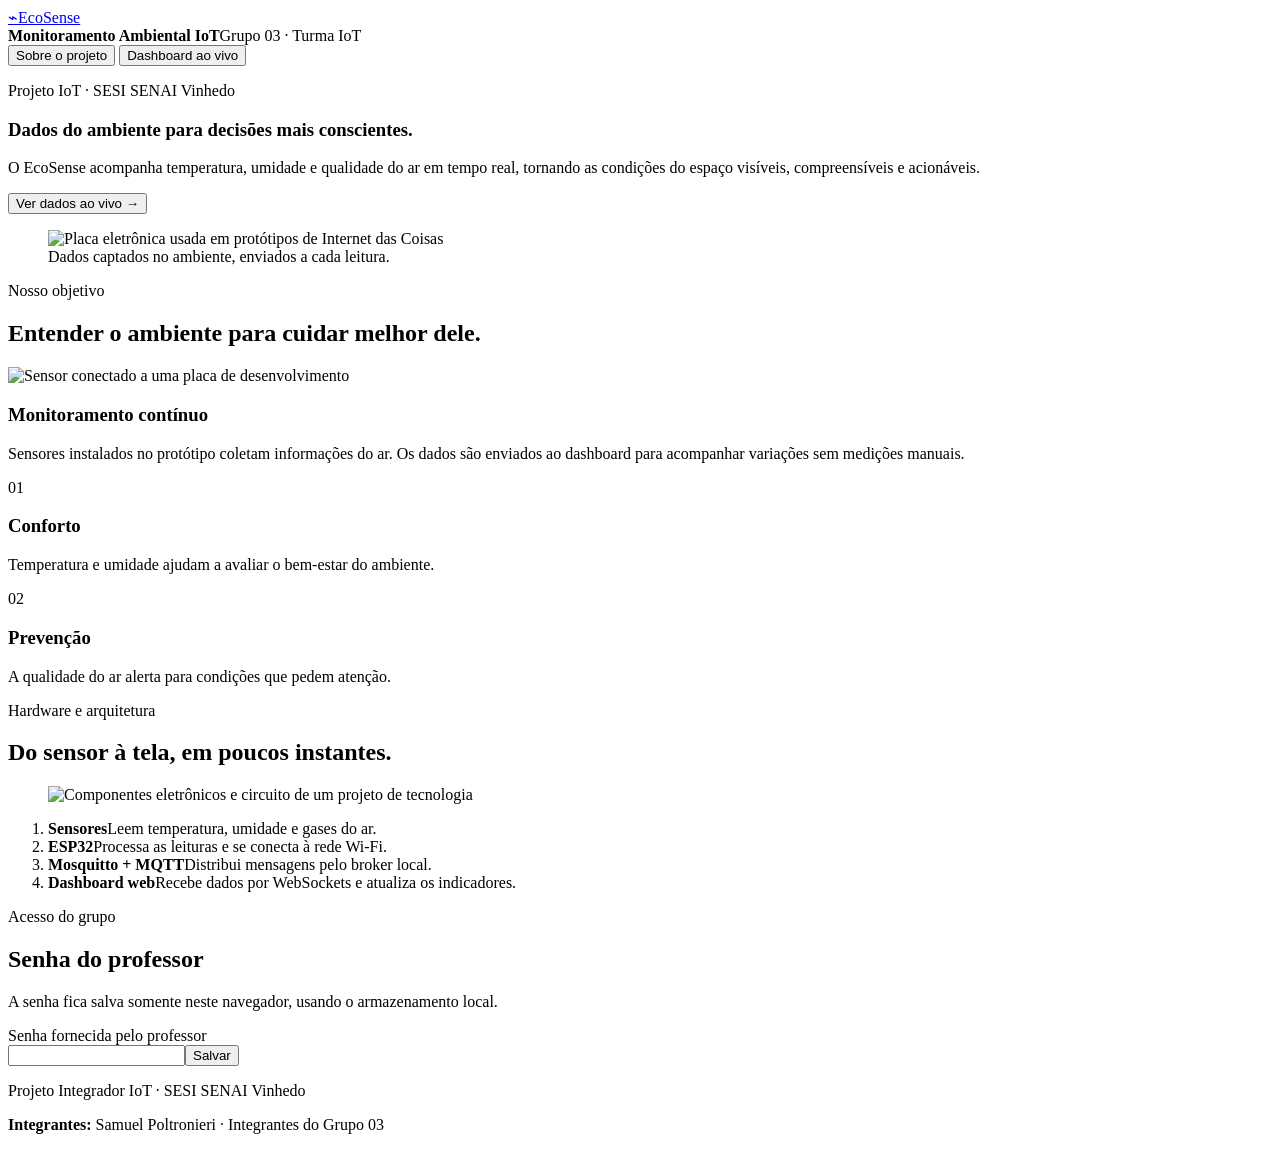
==== index.html @ 1d23834a "t" ====
<!doctype html>
<html lang="pt-BR">

<head>
  <meta charset="UTF-8" />
  <meta name="viewport" content="width=device-width, initial-scale=1.0" />
  <meta name="description" content="Projeto de monitoramento ambiental IoT do Grupo 03 do SESI SENAI Vinhedo." />
  <title>EcoSense | Monitoramento IoT</title>
  <link rel="preconnect" href="https://fonts.googleapis.com" />
  <link rel="preconnect" href="https://fonts.gstatic.com" crossorigin />
  <link
    href="https://fonts.googleapis.com/css2?family=DM+Sans:wght@400;500;600;700&family=Manrope:wght@500;600;700;800&display=swap"
    rel="stylesheet" />
  <link rel="stylesheet" href="index.css" />
  <script src="https://cdnjs.cloudflare.com/ajax/libs/paho-mqtt/1.0.1/mqttws31.min.js" defer></script>
  <script src="index.js" defer></script>
</head>

<body>
  <header class="site-header">
    <a class="brand" href="#sobre" aria-label="EcoSense - página inicial"><span class="brand-mark"
        aria-hidden="true">⌁</span><span>EcoSense</span></a>
    <div class="team-identification"><strong>Monitoramento Ambiental IoT</strong><span>Grupo 03 · Turma IoT</span></div>
    <nav class="main-nav" aria-label="Navegação principal">
      <button class="nav-link active" type="button" data-page="sobre" aria-current="page">Sobre o projeto</button>
      <button class="nav-link" type="button" data-page="dashboard">Dashboard ao vivo</button>
    </nav>
  </header>

  <main>
    <section id="sobre" class="page active" aria-labelledby="about-title">
      <section class="hero" aria-label="Apresentação do projeto">
        <div class="hero-copy">
          <p class="eyebrow">Projeto IoT · SESI SENAI Vinhedo</p>
          <h1 id="about-title">Dados do ambiente para decisões mais conscientes.</h1>
          <p class="hero-text">O EcoSense acompanha temperatura, umidade e qualidade do ar em tempo real, tornando as
            condições do espaço visíveis, compreensíveis e acionáveis.</p>
          <button class="button-primary" type="button" data-go-dashboard>Ver dados ao vivo <span
              aria-hidden="true">→</span></button>
        </div>
        <figure class="hero-image image-card">
          <img src="https://images.unsplash.com/photo-1558346490-a72e53ae2d4f?auto=format&fit=crop&w=1200&q=85"
            alt="Placa eletrônica usada em protótipos de Internet das Coisas" />
          <figcaption>Dados captados no ambiente, enviados a cada leitura.</figcaption>
        </figure>
      </section>

      <section class="content-section" aria-labelledby="objective-title">
        <div class="section-heading">
          <p class="eyebrow">Nosso objetivo</p>
          <h2 id="objective-title">Entender o ambiente para cuidar melhor dele.</h2>
        </div>
        <div class="article-grid">
          <article class="info-card info-card-wide">
            <img src="https://images.unsplash.com/photo-1605980776566-0486c3ac7617?auto=format&fit=crop&w=900&q=85"
              alt="Sensor conectado a uma placa de desenvolvimento" />
            <div>
              <h3>Monitoramento contínuo</h3>
              <p>Sensores instalados no protótipo coletam informações do ar. Os dados são enviados ao dashboard para
                acompanhar variações sem medições manuais.</p>
            </div>
          </article>
          <article class="info-card accent-card"><span class="card-number">01</span>
            <h3>Conforto</h3>
            <p>Temperatura e umidade ajudam a avaliar o bem-estar do ambiente.</p>
          </article>
          <article class="info-card accent-card"><span class="card-number">02</span>
            <h3>Prevenção</h3>
            <p>A qualidade do ar alerta para condições que pedem atenção.</p>
          </article>
        </div>
      </section>

      <section class="content-section architecture" aria-labelledby="architecture-title">
        <div class="section-heading">
          <p class="eyebrow">Hardware e arquitetura</p>
          <h2 id="architecture-title">Do sensor à tela, em poucos instantes.</h2>
        </div>
        <div class="architecture-layout">
          <figure class="architecture-image image-card"><img
              src="https://images.unsplash.com/photo-1518770660439-4636190af475?auto=format&fit=crop&w=1100&q=85"
              alt="Componentes eletrônicos e circuito de um projeto de tecnologia" /></figure>
          <ol class="flow-list">
            <li><strong>Sensores</strong><span>Leem temperatura, umidade e gases do ar.</span></li>
            <li><strong>ESP32</strong><span>Processa as leituras e se conecta à rede Wi-Fi.</span></li>
            <li><strong>Mosquitto + MQTT</strong><span>Distribui mensagens pelo broker local.</span></li>
            <li><strong>Dashboard web</strong><span>Recebe dados por WebSockets e atualiza os indicadores.</span></li>
          </ol>
        </div>
      </section>

      <section class="password-section" aria-labelledby="password-title">
        <div>
          <p class="eyebrow">Acesso do grupo</p>
          <h2 id="password-title">Senha do professor</h2>
          <p>A senha fica salva somente neste navegador, usando o armazenamento local.</p>
        </div>
        <form id="password-form" class="password-form">
          <label for="teacher-password">Senha fornecida pelo professor</label>
          <div class="password-controls"><input id="teacher-password" name="teacher-password" type="password"
              autocomplete="off" required /><button class="button-secondary" type="submit">Salvar</button></div>
          <p id="password-feedback" class="form-feedback" aria-live="polite"></p>
        </form>
      </section>
    </section>

    <section id="dashboard" class="page dashboard-page" aria-labelledby="dashboard-title" hidden>
      <div class="dashboard-header">
        <div>
          <p class="eyebrow">Leituras em tempo real</p>
          <h1 id="dashboard-title">Painel ambiental</h1>
          <p>Atualizações recebidas diretamente do protótipo IoT.</p>
        </div>
        <div id="status" class="connection-status disconnected" role="status" aria-live="polite"><span
            class="status-dot" aria-hidden="true"></span><span id="status-text">Desconectado</span></div>
      </div>
      <section class="metrics" aria-label="Indicadores ambientais">
        <article class="metric-card temperature-card"><span class="metric-icon" aria-hidden="true">♨</span>
          <p>Temperatura</p><strong><span id="temp">--</span><small>°C</small></strong><span
            class="metric-description">Condição térmica do ambiente</span>
        </article>
        <article class="metric-card humidity-card"><span class="metric-icon" aria-hidden="true">◒</span>
          <p>Umidade</p><strong><span id="hum">--</span><small>%</small></strong><span
            class="metric-description">Umidade relativa do ar</span>
        </article>
        <article class="metric-card air-card"><span class="metric-icon" aria-hidden="true">☁</span>
          <p>Qualidade do ar</p><strong id="air">--</strong><span class="metric-description">Leitura do sensor de
            gases</span>
        </article>
      </section>
      <aside class="live-note"><span aria-hidden="true">◉</span>O painel é atualizado automaticamente quando novas
        mensagens MQTT chegam.</aside>
      <div class="project-banner">Projeto IOT SESI SENAI Vinhedo Grupo 03</div>
    </section>
  </main>

  <footer class="site-footer">
    <p>Projeto Integrador IoT · SESI SENAI Vinhedo</p>
    <p><strong>Integrantes:</strong> Samuel Poltronieri · Integrantes do Grupo 03</p>
  </footer>
</body>

</html>
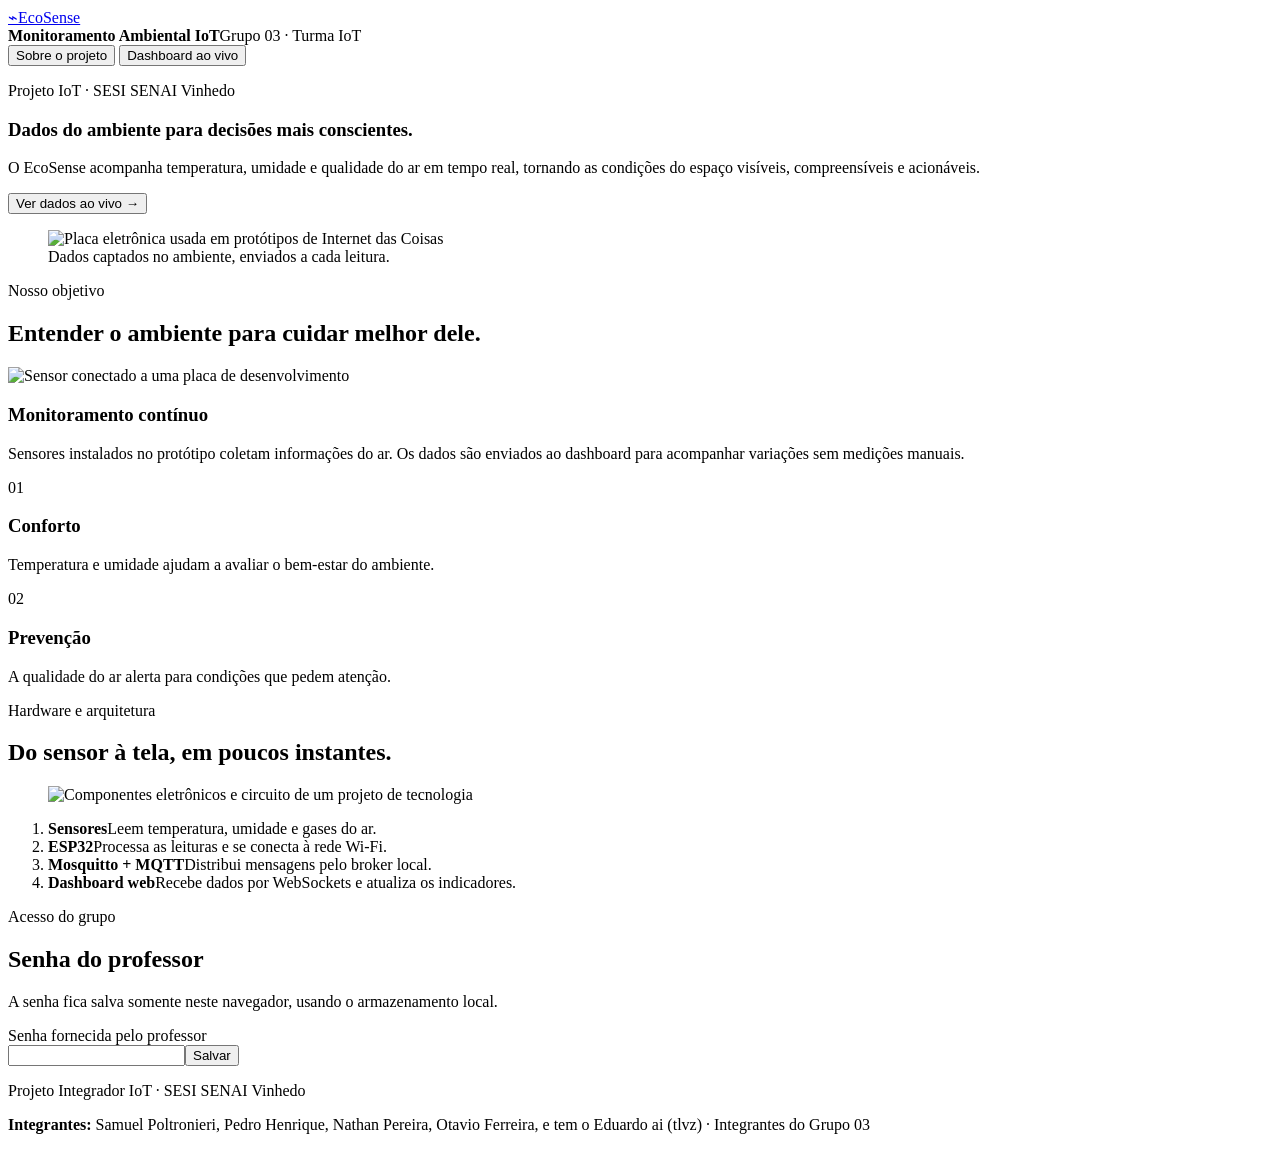
==== commit 2be09bd2: "ajustes e acrementos" ====
--- a/index.html
+++ b/index.html
@@ -39,7 +39,7 @@
               aria-hidden="true">→</span></button>
         </div>
         <figure class="hero-image image-card">
-          <img src="https://images.unsplash.com/photo-1558346490-a72e53ae2d4f?auto=format&fit=crop&w=1200&q=85"
+          <img src=""
             alt="Placa eletrônica usada em protótipos de Internet das Coisas" />
           <figcaption>Dados captados no ambiente, enviados a cada leitura.</figcaption>
         </figure>
@@ -52,7 +52,7 @@
         </div>
         <div class="article-grid">
           <article class="info-card info-card-wide">
-            <img src="https://images.unsplash.com/photo-1605980776566-0486c3ac7617?auto=format&fit=crop&w=900&q=85"
+            <img src=""
               alt="Sensor conectado a uma placa de desenvolvimento" />
             <div>
               <h3>Monitoramento contínuo</h3>
@@ -78,7 +78,7 @@
         </div>
         <div class="architecture-layout">
           <figure class="architecture-image image-card"><img
-              src="https://images.unsplash.com/photo-1518770660439-4636190af475?auto=format&fit=crop&w=1100&q=85"
+              src=""
               alt="Componentes eletrônicos e circuito de um projeto de tecnologia" /></figure>
           <ol class="flow-list">
             <li><strong>Sensores</strong><span>Leem temperatura, umidade e gases do ar.</span></li>
@@ -136,7 +136,7 @@
 
   <footer class="site-footer">
     <p>Projeto Integrador IoT · SESI SENAI Vinhedo</p>
-    <p><strong>Integrantes:</strong> Samuel Poltronieri · Integrantes do Grupo 03</p>
+    <p><strong>Integrantes:</strong> Samuel Poltronieri, Pedro Henrique, Nathan Pereira, Otavio Ferreira, e tem o Eduardo ai (tlvz) · Integrantes do Grupo 03</p>
   </footer>
 </body>
 
